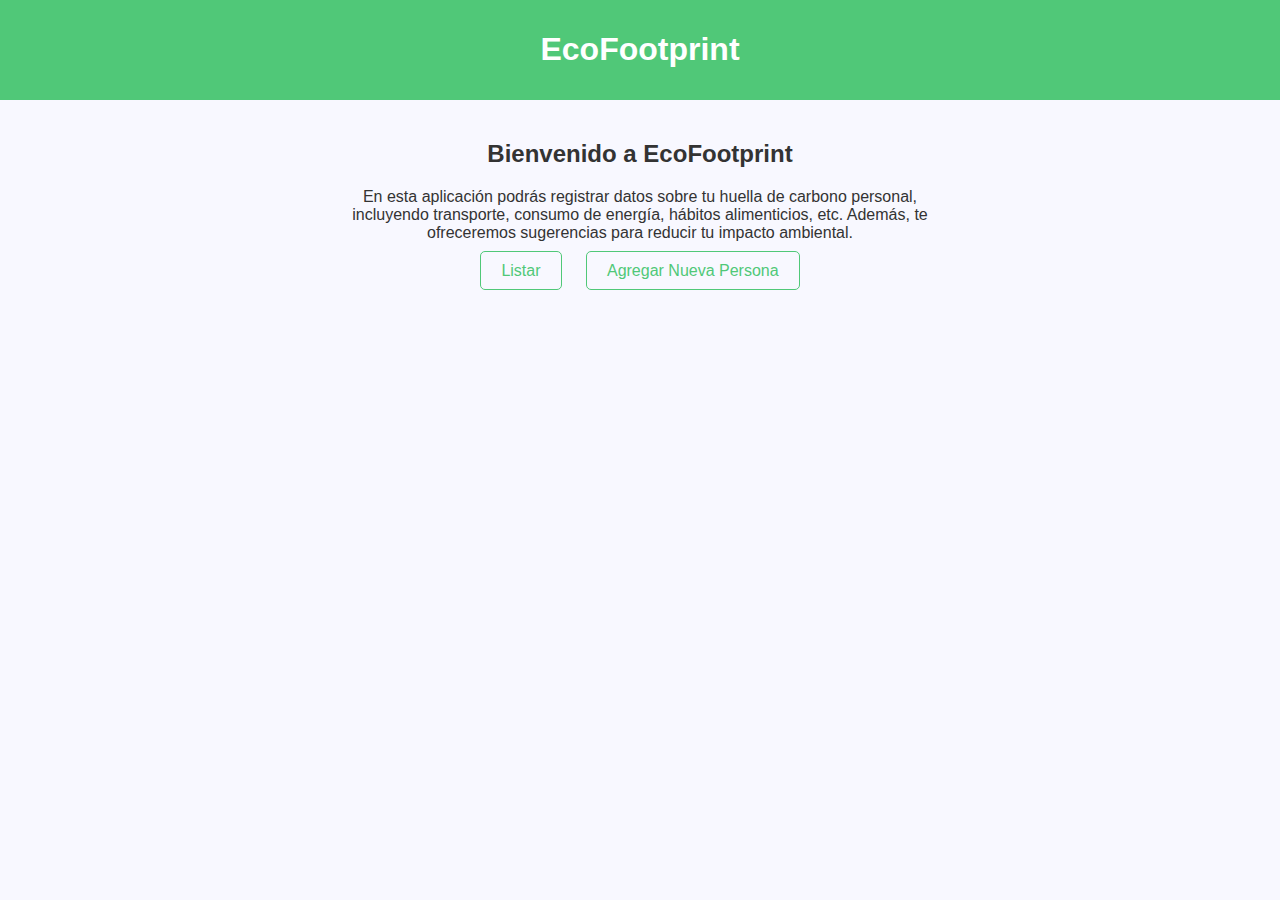
==== Index.html @ 22df79a1 "Creation index.html and index.css" ====
<!DOCTYPE html>
<html lang="es">
<head>
    <meta charset="UTF-8">
    <meta name="viewport" content="width=device-width, initial-scale=1.0">
    <title>EcoFootprint</title>
    <link rel="stylesheet" href="styles/Index.css">
</head>
<body>
    <header>
        <h1>EcoFootprint</h1>
    </header>
    <div class="container">
        <h2>Bienvenido a EcoFootprint</h2>
        <p class="centered-paragraph">En esta aplicación podrás registrar datos sobre tu huella de carbono personal, incluyendo transporte, consumo de energía, hábitos alimenticios, etc. Además, te ofreceremos sugerencias para reducir tu impacto ambiental.</p>
        <nav>
            <a href="list/List.html">Listar</a>
            <a href="add/Add.html">Agregar Nueva Persona</a>
        </nav>
    </div>
</body>
</html>
---- styles/Index.css ----
body {
    font-family: Arial, sans-serif;
    margin: 0;
    padding: 0;
    background-color: #F8F8FF; /* Blanco Nube */
    color: #333;
}

header {
    background-color: #50C878; /* Verde Esmeralda */
    color: white;
    padding: 10px 0;
    text-align: center;
}

.container {
    padding: 20px;
    text-align: center;
}

.centered-paragraph {
    width: 50%;
    margin: 0 auto;
    text-align: center;
}

nav {
    margin: 20px 0;
}

nav a {
    margin: 0 10px;
    text-decoration: none;
    color: #50C878; /* Verde Esmeralda */
    border: 1px solid #50C878; /* Verde Esmeralda */
    padding: 10px 20px;
    border-radius: 5px;
    transition: background-color 0.3s, color 0.3s;
}

nav a:hover {
    background-color: #50C878; /* Verde Esmeralda */
    color: white;
}
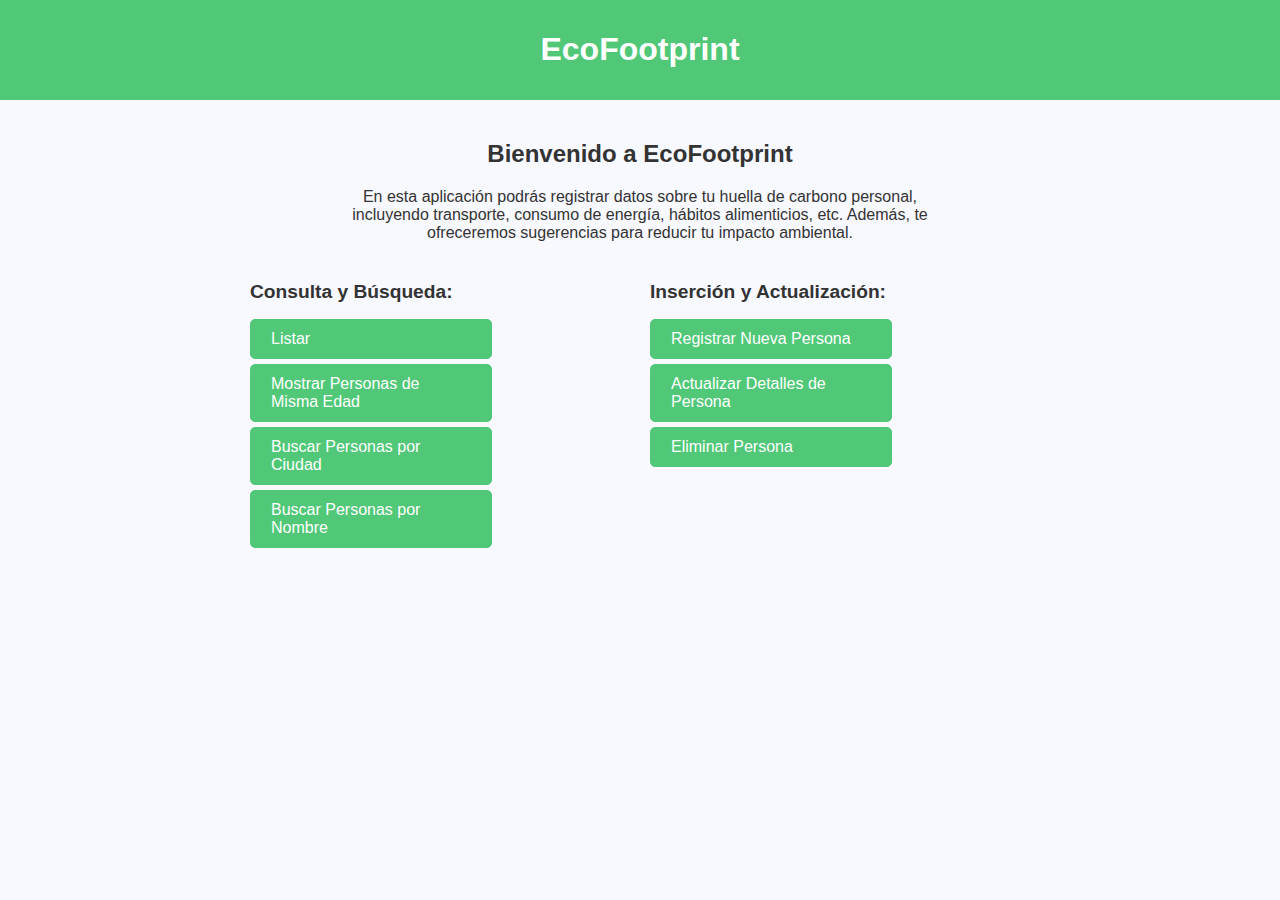
==== commit a5bc3842: "Added necessary files for project setup" ====
--- a/Index.html
+++ b/Index.html
@@ -2,21 +2,35 @@
 <html lang="es">
 <head>
     <meta charset="UTF-8">
-    <meta name="viewport" content="width=device-width, initial-scale=1.0">
     <title>EcoFootprint</title>
     <link rel="stylesheet" href="styles/Index.css">
 </head>
 <body>
-    <header>
-        <h1>EcoFootprint</h1>
-    </header>
-    <div class="container">
-        <h2>Bienvenido a EcoFootprint</h2>
-        <p class="centered-paragraph">En esta aplicación podrás registrar datos sobre tu huella de carbono personal, incluyendo transporte, consumo de energía, hábitos alimenticios, etc. Además, te ofreceremos sugerencias para reducir tu impacto ambiental.</p>
-        <nav>
-            <a href="list/List.html">Listar</a>
-            <a href="add/Add.html">Agregar Nueva Persona</a>
-        </nav>
-    </div>
+<header>
+    <h1>EcoFootprint</h1>
+</header>
+<div class="container">
+    <h2>Bienvenido a EcoFootprint</h2>
+    <p class="centered-paragraph">En esta aplicación podrás registrar datos sobre tu huella de carbono personal, incluyendo transporte, consumo de energía, hábitos alimenticios, etc. Además, te ofreceremos sugerencias para reducir tu impacto ambiental.</p>
+    <nav>
+        <div class="nav-section">
+            <h3>Consulta y Búsqueda:</h3>
+            <ul>
+                <li><a href="list/List.html">Listar</a></li>
+                <li><a href="list/ShowSameAgePeople.html">Mostrar Personas de Misma Edad</a></li>
+                <li><a href="list/findByCity.html">Buscar Personas por Ciudad</a></li>
+                <li><a href="list/findByName.html">Buscar Personas por Nombre</a></li>
+            </ul>
+        </div>
+        <div class="nav-section">
+            <h3>Inserción y Actualización:</h3>
+            <ul>
+                <li><a href="add/Add.html">Registrar Nueva Persona</a></li>
+                <li><a href="change/UpdatePerson.html">Actualizar Detalles de Persona</a></li>
+                <li><a href="change/DeletePersonById.html">Eliminar Persona</a></li>
+            </ul>
+        </div>
+    </nav>
+</div>
 </body>
-</html>+</html>
--- a/styles/Index.css
+++ b/styles/Index.css
@@ -20,25 +20,54 @@
 
 .centered-paragraph {
     width: 50%;
-    margin: 0 auto;
+    margin: 0 auto 20px; /* Añadido margen inferior para separar del nav */
     text-align: center;
 }
 
 nav {
-    margin: 20px 0;
+    margin: 20px auto; /* Centro verticalmente y margen horizontal automático */
+    text-align: center;
+    display: flex;
+    justify-content: space-between;
+    max-width: 800px; /* Ancho máximo del nav */
+}
+
+.nav-section {
+    flex: 1;
+    text-align: left;
+    margin: 0 10px; /* Espacio entre las secciones */
+}
+
+nav h3 {
+    font-size: 1.2em;
+    margin-bottom: 10px;
+}
+
+nav ul {
+    list-style-type: none;
+    padding: 0;
+}
+
+nav ul li {
+    margin-bottom: 5px;
 }
 
 nav a {
-    margin: 0 10px;
+    display: block;
+    width: 100%; /* Ajustar el ancho al 100% */
+    max-width: 200px; /* Ancho máximo de los botones */
+    padding: 10px 20px;
+    background-color: #50C878; /* Verde Esmeralda */
+    color: white;
     text-decoration: none;
-    color: #50C878; /* Verde Esmeralda */
     border: 1px solid #50C878; /* Verde Esmeralda */
-    padding: 10px 20px;
     border-radius: 5px;
+    margin-bottom: 5px; /* Espacio entre botones */
     transition: background-color 0.3s, color 0.3s;
 }
 
 nav a:hover {
-    background-color: #50C878; /* Verde Esmeralda */
+    background-color: #509C63; /* Verde más oscuro */
+    border-color: #509C63; /* Verde más oscuro */
     color: white;
-}+}
